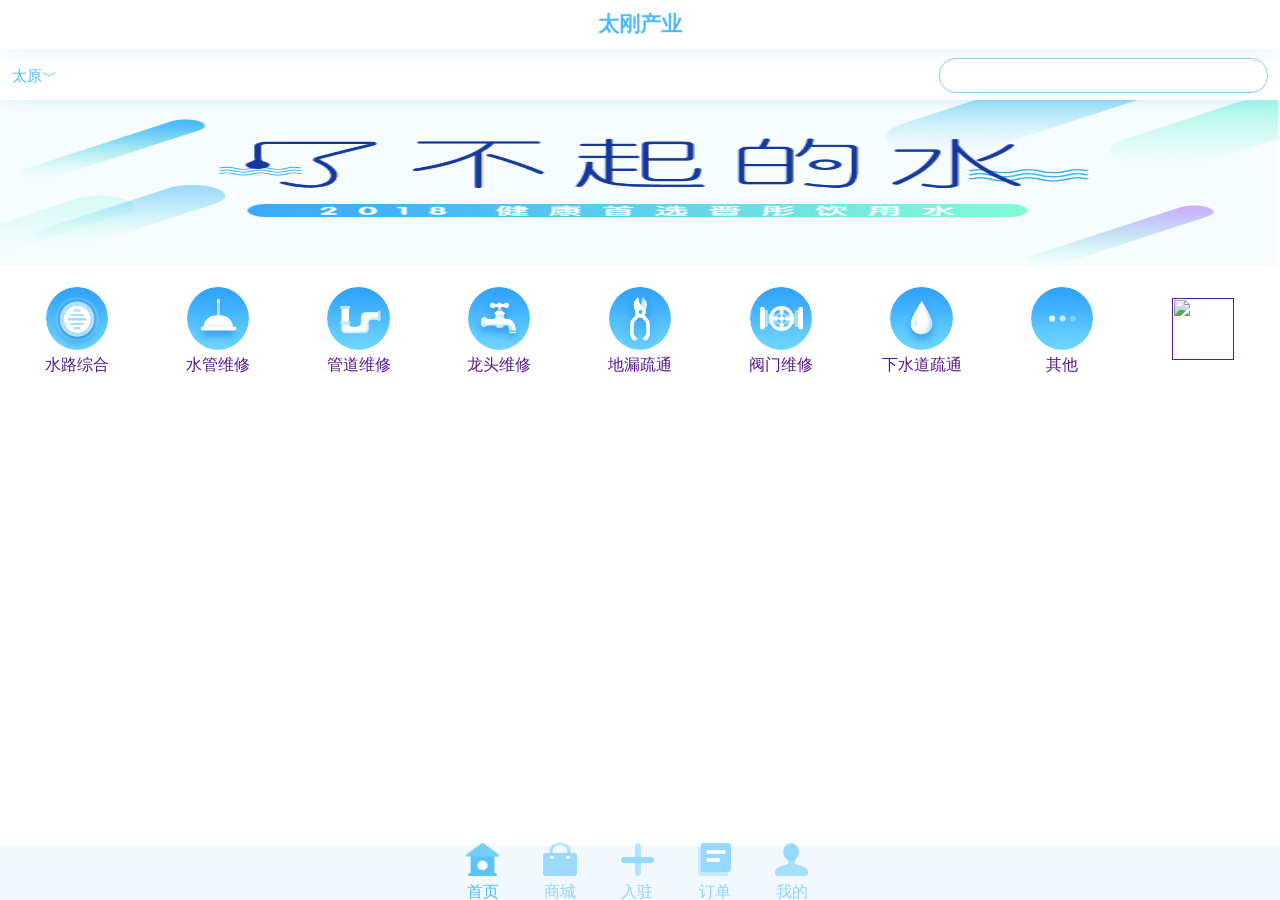
==== index.html @ bcf17e17 "first" ====
<!doctype html>
<html lang="en">
<head>
    <meta charset="UTF-8">
    <meta name="viewport"
          content="width=device-width, user-scalable=no, initial-scale=1.0, maximum-scale=1.0, minimum-scale=1.0">
    <meta http-equiv="X-UA-Compatible" content="ie=edge">
    <link rel="stylesheet" href="./css/base.css">
    <link rel="stylesheet" href="./css/index.css">
    <title>首页</title>
</head>
<body>
<header>
    太刚产业
</header>
<div class="search">
    <span>太原﹀</span>
    <a href=""></a>
</div>
<div class="banner">
    <img src="./image/banner.png" alt="">
</div>
<ul class="category">
    <li>
        <a href="">
            <div>
                <img src="./image/l1.png" alt="">
            </div>
            <p>水路综合</p>
        </a>
    </li>
    <li>
        <a href="">
            <div>
                <img src="./image/l2.png" alt="">
            </div>
            <p>水管维修</p>
        </a>
    </li>
    <li>
        <a href="">
            <div>
                <img src="./image/l3.png" alt="">
            </div>
            <p>管道维修</p>
        </a>
    </li>
    <li>
        <a href="">
            <div>
                <img src="./image/l4.png" alt="">
            </div>
            <p>龙头维修</p>
        </a>
    </li>
    <li>
        <a href="">
            <div>
                <img src="./image/l5.png" alt="">
            </div>
            <p>地漏疏通</p>
        </a>
    </li>
    <li>
        <a href="">
            <div>
                <img src="./image/l6.png" alt="">
            </div>
            <p>阀门维修</p>
        </a>
    </li>
    <li>
        <a href="">
            <div>
                <img src="./image/l7.png" alt="">
            </div>
            <p>下水道疏通</p>
        </a>
    </li>
    <li>
        <a href="">
            <div>
                <img src="./image/l8.png" alt="">
            </div>
            <p>其他</p>
        </a>
    </li>
    <li>
        <a href="">
            <div>
                <img src="" alt="">
            </div>
            <p></p>
        </a>
    </li>
</ul>
<footer>
    <ul>
        <li>
            <a href="" class="hot">
                <div>
                    <img src="./image/sy.png" alt="">
                </div>
                <p>首页</p>
            </a>
        </li>
        <li>
            <a href="">
                <div>
                    <img src="./image/store.png" alt="">
                </div>
                <p>商城</p>
            </a>
        </li>
        <li>
            <a href="">
                <div>
                    <img src="./image/rz.png" alt="">
                </div>
                <p>入驻</p>
            </a>
        </li>
        <li>
            <a href="">
                <div>
                    <img src="./image/order.png" alt="">
                </div>
                <p>订单</p>
            </a>
        </li>
        <li>
            <a href="">
                <div>
                    <img src="./image/personal.png" alt="">
                </div>
                <p>我的</p>
            </a>
        </li>
    </ul>
</footer>
</body>
</html>
---- css/base.css ----
/*默认样式设置*/
body, h1, h2, h3, h4, h5, h6, p, ul, ol, li, textarea, form, input, select{
    margin: 0px;
    padding: 0px;
    list-style: none;
}
body{
    background: #fff;
}
a{
    text-decoration: none;
}
*{
    -webkit-tap-highlight-color: rgba(0, 0, 0, 0);
    -webkit-appearance: none;
    -webkit-text-size-adjust:100%
}


html {
    font-size: 100px; }

body {
    font-size: 16px; }

@media screen and (min-width: 320px) {
    html {
        font-size: 42.66667px; } }

@media screen and (min-width: 360px) {
    html {
        font-size: 48px; } }

@media screen and (min-width: 375px) {
    html {
        font-size: 50px; } }

@media screen and (min-width: 412px) {
    html {
        font-size: 54.93333px; } }

@media screen and (min-width: 414px) {
    html {
        font-size: 55.2px; } }
---- css/index.css ----
@import "base.css";

/*header*/
header{
    height: 0.88rem;
    line-height: 0.88rem;
    text-align: center;
    color: #4ebbfe;
    font-size: 0.38rem;
    font-weight: bold;
    box-shadow: 0 0.03rem 0.43rem 0 rgba(41, 167, 255, 0.13);
}

/*search*/
.search{
    padding: 0.17rem 0.22rem;
    height: 0.60rem;
}
.search > span{
    float: left;
    font-size: 0.28rem;
    color: #4ebbfe;
    margin-top: 0.15rem;
}
.search > a{
    float: right;
    width: 5.93rem;
    height: 0.6rem;
    border: 0.01rem solid skyblue;
    border-radius: 0.3rem;
}

/*banner*/
.banner{
    width: 100%;
    height: 3rem;
}
.banner img{
    width: 100%;
    height: 3rem;
}

/*category*/
.category{
    padding: 0.22rem;
    height: 6.9rem;
    background: white;
    display: flex;
    flex-wrap: wrap;
    justify-content: space-between;
    align-content: space-between;
}
.category > li{
    width: 2.35rem;
    height: 1.94rem;
    display: flex;
    justify-content: center;
    align-items: center;
    flex-wrap: wrap;
}
.category > li > a{
    width: 100%;
    height: 100%;
    display: flex;
    flex-direction: column;
    align-items: center;
    justify-content: center;
}
.category > li > a > div{
    width: 1.13rem;
    height: 1.13rem;
}
.category > li > a > div img{
    width: 1.13rem;
    height: 1.13rem;
}
.category > li > a  p{
    margin-top: 0.1rem;
}

/*footer*/
footer{
    width: 100%;
    height: 0.98rem;
    background: #f1f9ff;
    padding: 0 0.22rem;
    box-sizing: border-box;
    -webkit-box-sizing: border-box;
    position: fixed;
    left: 0;
    bottom: 0;
    display: flex;
}
footer ul{
    width: 100%;
    height: 100%;
    display: flex;
    justify-content: center;
}
footer ul > li{
    width: 1.3rem;
    height: 0.98rem;
    margin-right: 0.1rem;
}
footer ul > li > a{
    width: 100%;
    height: 100%;
    display: flex;
    flex-direction: column;
    justify-content: center;
    align-items: center;
    opacity: 0.6;
    color: #4ebbfe;
}
footer ul > li > a.hot{
    opacity: 1;
}
footer ul > li > a > div{
    width: 0.6rem;
    height: 0.6rem;
}
footer ul > li > a > div > img{
    width: 0.6rem;
    height: 0.6rem;
}
footer ul > li > a  p{
    margin-top: 0.1rem;
    text-align: center;
}

/*footer*/
/*footer{*/
/*    width: 100%;*/
/*    height: 0.98rem;*/
/*    background: #f1f9ff;*/
/*    padding: 0 0.22rem;*/
/*    box-sizing: border-box;*/
/*    -webkit-box-sizing: border-box;*/
/*    position: fixed;*/
/*    left: 0;*/
/*    bottom: 0;*/
/*    display: flex;*/
/*}*/
/*footer > a{*/
/*    width: 0.7rem;*/
/*    height: 100%;*/
/*    font-size: 0.24rem;*/
/*    color: #4ebbfe;*/
/*    text-align: center;*/
/*    padding-top: 0.1rem;*/
/*    box-sizing: border-box;*/
/*    opacity: 0.6;*/
/*}*/
/*footer > a.hot{*/
/*    opacity: 1;*/
/*}*/
/*footer > a > img{*/
/*    width: 0.5rem;*/
/*    height: 0.5rem;*/
/*    display: inline-block;*/
/*}*/
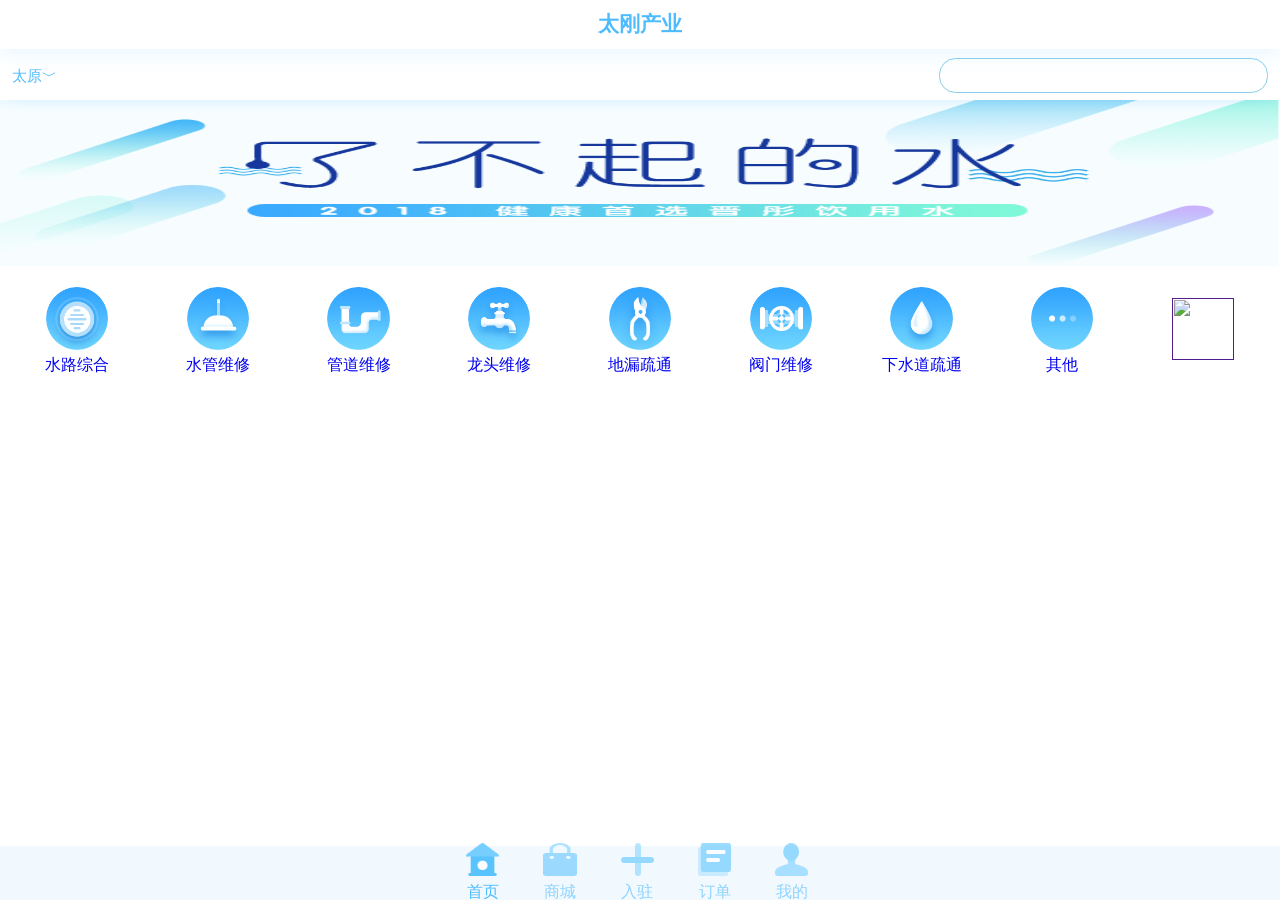
==== commit 92d2b0cd: "第三次" ====
--- a/index.html
+++ b/index.html
@@ -22,7 +22,7 @@
 </div>
 <ul class="category">
     <li>
-        <a href="">
+        <a href="list.html">
             <div>
                 <img src="./image/l1.png" alt="">
             </div>
@@ -30,7 +30,7 @@
         </a>
     </li>
     <li>
-        <a href="">
+        <a href="list.html">
             <div>
                 <img src="./image/l2.png" alt="">
             </div>
@@ -38,7 +38,7 @@
         </a>
     </li>
     <li>
-        <a href="">
+        <a href="list.html">
             <div>
                 <img src="./image/l3.png" alt="">
             </div>
@@ -46,7 +46,7 @@
         </a>
     </li>
     <li>
-        <a href="">
+        <a href="list.html">
             <div>
                 <img src="./image/l4.png" alt="">
             </div>
@@ -54,7 +54,7 @@
         </a>
     </li>
     <li>
-        <a href="">
+        <a href="list.html">
             <div>
                 <img src="./image/l5.png" alt="">
             </div>
@@ -62,7 +62,7 @@
         </a>
     </li>
     <li>
-        <a href="">
+        <a href="list.html">
             <div>
                 <img src="./image/l6.png" alt="">
             </div>
@@ -70,7 +70,7 @@
         </a>
     </li>
     <li>
-        <a href="">
+        <a href="list.html">
             <div>
                 <img src="./image/l7.png" alt="">
             </div>
@@ -78,7 +78,7 @@
         </a>
     </li>
     <li>
-        <a href="">
+        <a href="list.html">
             <div>
                 <img src="./image/l8.png" alt="">
             </div>
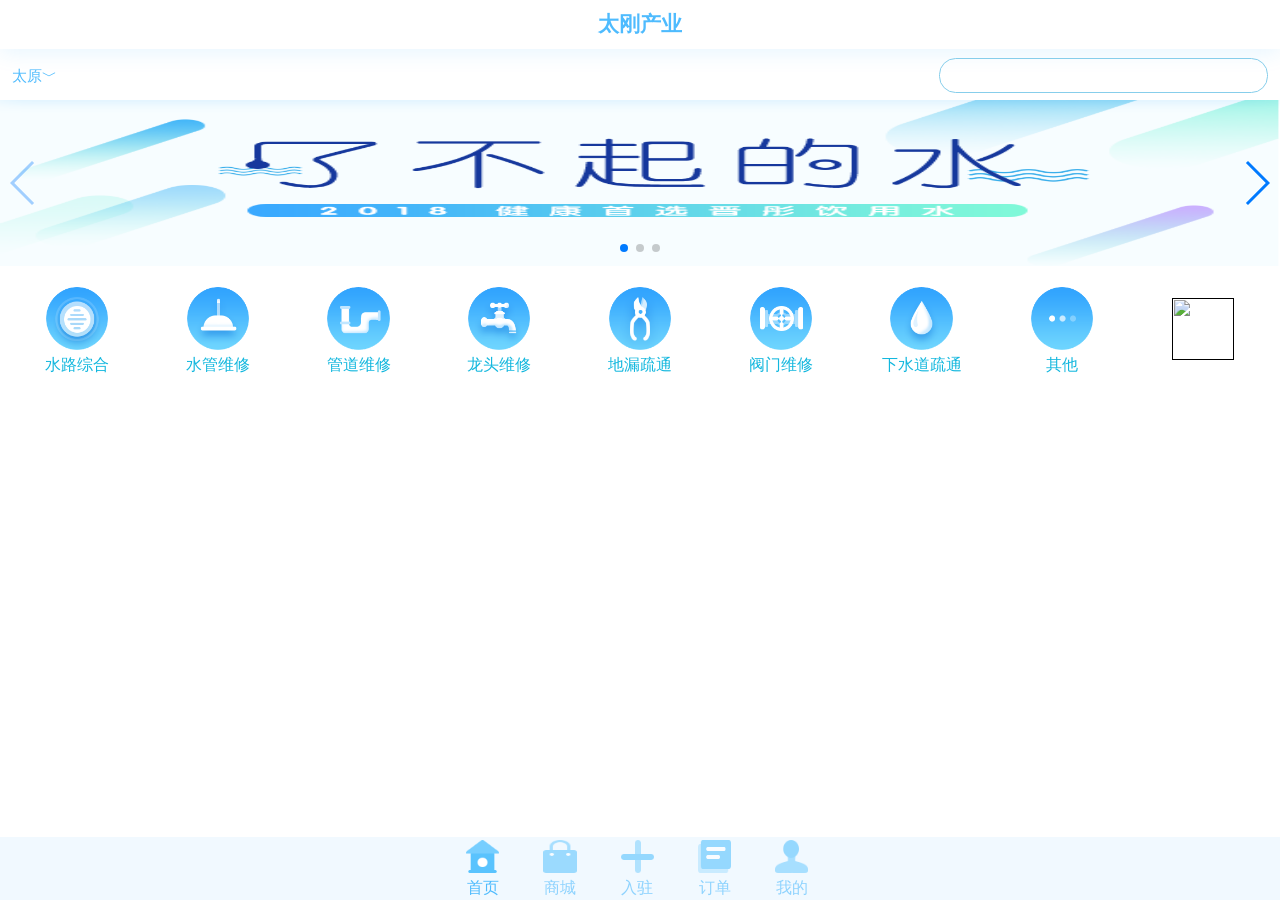
==== commit 2f729045: "6.22" ====
--- a/index.html
+++ b/index.html
@@ -7,6 +7,8 @@
     <meta http-equiv="X-UA-Compatible" content="ie=edge">
     <link rel="stylesheet" href="./css/base.css">
     <link rel="stylesheet" href="./css/index.css">
+    <link rel="stylesheet" href="css/swiper.min.css">
+
     <title>首页</title>
 </head>
 <body>
@@ -17,8 +19,18 @@
     <span>太原﹀</span>
     <a href=""></a>
 </div>
-<div class="banner">
-    <img src="./image/banner.png" alt="">
+<div class="swiper-container">
+    <div class="swiper-wrapper">
+        <div class="swiper-slide"><img src="./image/banner.png" alt=""></div>
+        <div class="swiper-slide"><img src="./image/banner.png" alt=""></div>
+        <div class="swiper-slide"><img src="./image/banner.png" alt=""></div>
+    </div>
+    <!-- 如果需要分页器 -->
+    <div class="swiper-pagination"></div>
+
+    <!-- 如果需要导航按钮 -->
+    <div class="swiper-button-prev"></div>
+    <div class="swiper-button-next"></div>
 </div>
 <ul class="category">
     <li>
@@ -121,7 +133,7 @@
             </a>
         </li>
         <li>
-            <a href="">
+            <a href="order_total.html">
                 <div>
                     <img src="./image/order.png" alt="">
                 </div>
@@ -138,5 +150,26 @@
         </li>
     </ul>
 </footer>
+<script src="js/jquery-3.4.1.min.js"> </script>
+<script src="js/swiper.min.js"></script>
+<script>
+    var mySwiper = new Swiper ('.swiper-container', {
+        // 如果需要分页器
+        pagination: {
+            el: '.swiper-pagination',
+        },
+
+        // 如果需要前进后退按钮
+        navigation: {
+            nextEl: '.swiper-button-next',
+            prevEl: '.swiper-button-prev',
+        },
+
+        // 如果需要滚动条
+        scrollbar: {
+            el: '.swiper-scrollbar',
+        },
+    })
+</script>
 </body>
 </html>
--- a/css/base.css
+++ b/css/base.css
@@ -9,6 +9,7 @@
 }
 a{
     text-decoration: none;
+    color: black;
 }
 *{
     -webkit-tap-highlight-color: rgba(0, 0, 0, 0);
--- a/css/index.css
+++ b/css/index.css
@@ -31,14 +31,15 @@
 }
 
 /*banner*/
-.banner{
+.swiper-container{
     width: 100%;
     height: 3rem;
 }
-.banner img{
+.swiper-container img{
     width: 100%;
     height: 3rem;
 }
+
 
 /*category*/
 .category{
@@ -76,14 +77,15 @@
 }
 .category > li > a  p{
     margin-top: 0.1rem;
+    color: #12b7de;
 }
 
 /*footer*/
 footer{
     width: 100%;
-    height: 0.98rem;
+    height: 1.15rem;
     background: #f1f9ff;
-    padding: 0 0.22rem;
+    padding: 0.15rem 0.22rem 0 0.22rem;
     box-sizing: border-box;
     -webkit-box-sizing: border-box;
     position: fixed;
@@ -99,7 +101,7 @@
 }
 footer ul > li{
     width: 1.3rem;
-    height: 0.98rem;
+    height: 0.9rem;
     margin-right: 0.1rem;
 }
 footer ul > li > a{
